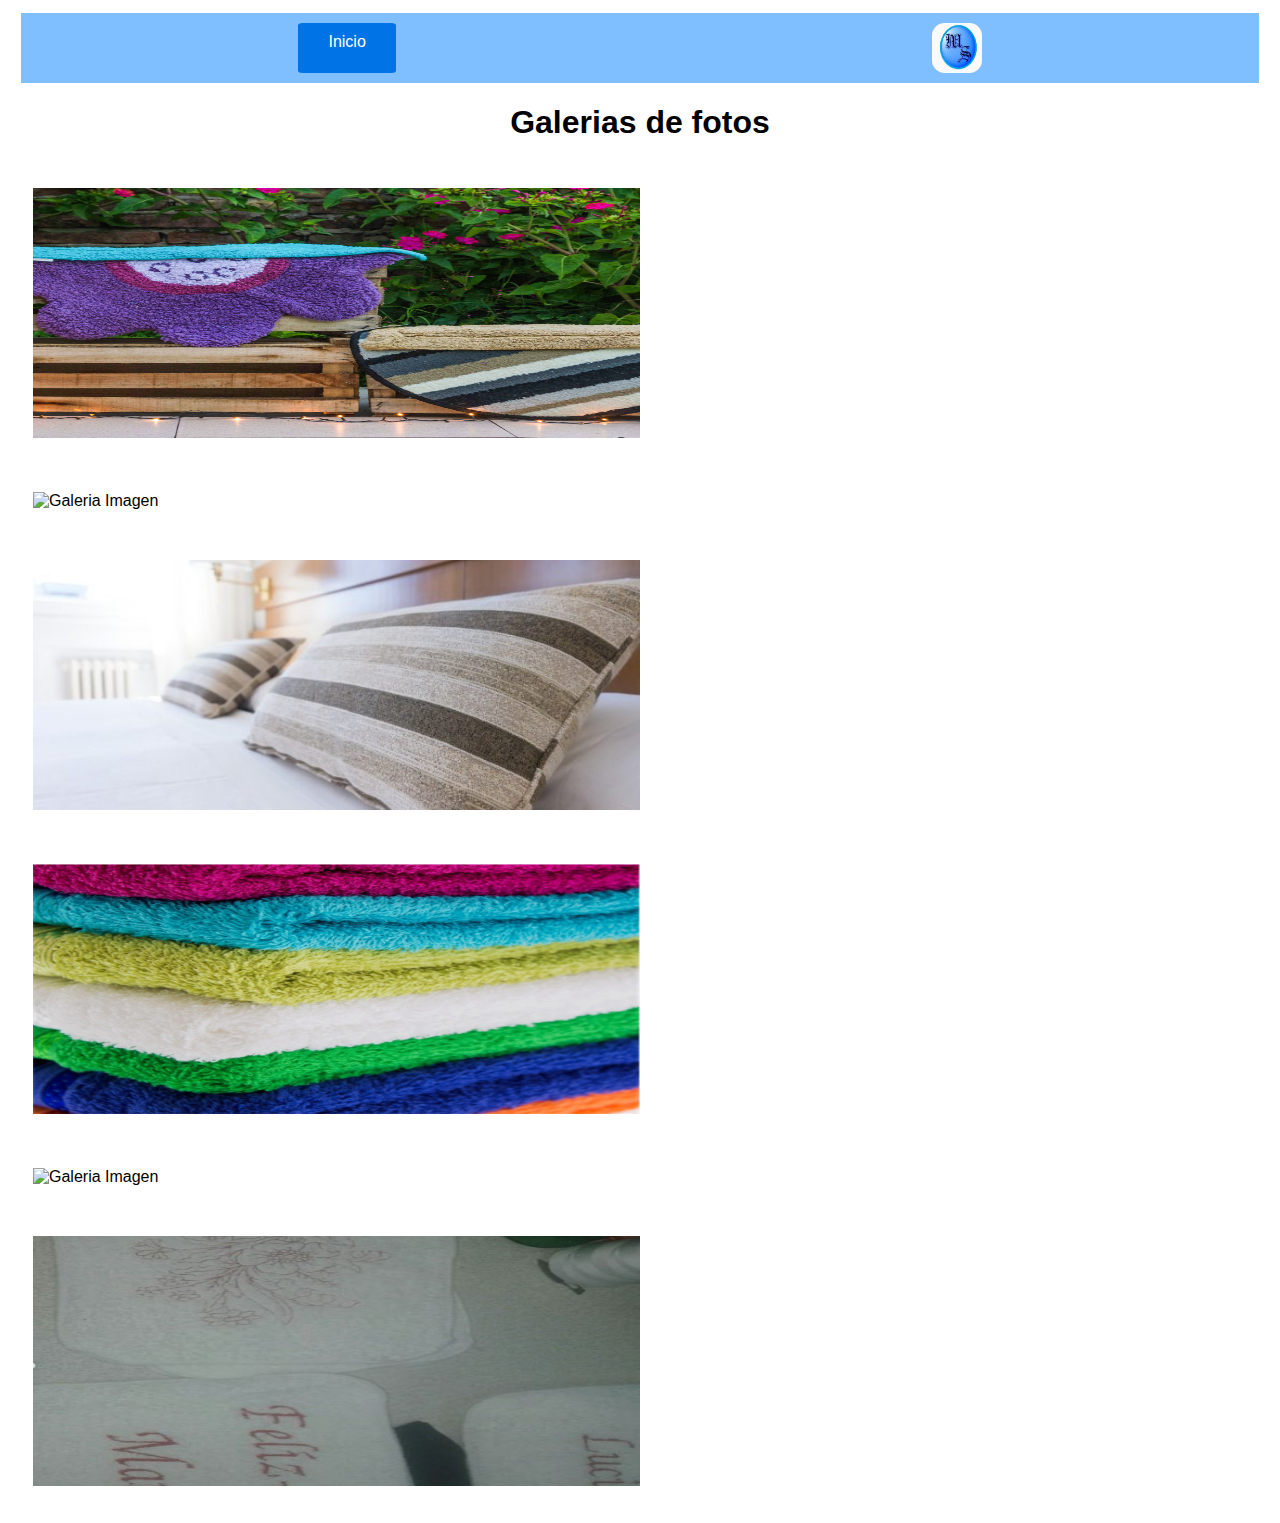
==== galeria_blanqueria.html @ 0871ec1f "Add files via upload" ====
<!doctype html>
<html lang="en">
    <link  rel= "shortcut icon " href="./galeria/img/marcelacreacion.jpg" type="image/x-icon">
  <head>
    <!-- Required meta tags -->
    <meta charset="utf-8">
    <meta name="viewport" content="width=device-width, initial-scale=1">

    <!-- Bootstrap CSS -->
    <link href="https://cdn.jsdelivr.net/npm/bootstrap@5.0.0-beta2/dist/css/bootstrap.min.css" rel="stylesheet" integrity="sha384-BmbxuPwQa2lc/FVzBcNJ7UAyJxM6wuqIj61tLrc4wSX0szH/Ev+nYRRuWlolflfl" crossorigin="anonymous">
    <link rel="stylesheet" href="./css/tabla-precio.css">
    <link rel="stylesheet" href="./css/navbar.css">
    <link rel="stylesheet" href="https://cdn.jsdelivr.net/npm/bootstrap@4.5.3/dist/css/bootstrap.min.css" integrity="sha384-TX8t27EcRE3e/ihU7zmQxVncDAy5uIKz4rEkgIXeMed4M0jlfIDPvg6uqKI2xXr2" crossorigin="anonymous">
    <title>Marcela Creaciones</title>
  </head>
  <body>

    <nav class="contenedor">
        <button class="nav-boton" onclick="accion()">Menú</button>
        <a href="index.html" class="nav-enlace desaparece">Inicio</a>
        <img class="imagen" align ="right" src="./galeria/img/marcelacreacion.jpg">
    </nav>
    <script>
        function accion(){
            var guardar = document.getElementsByClassName('nav-enlace');
            for(var i = 0;i < guardar.length; i++){
                guardar[i].classList.toggle('desaparece');
            }

        }
    </script>
      <section id="galeria" class="container">

        <div class="text-center pt-5">
            <h1>Galerias de fotos</h1>
        </div>
        <div class="row">
            <div class="col-lg-4">
                <img src="galeria/img/blanqueria_6.jpg" alt="Galeria Imagen">
            </div>
            <div class="col-lg-4 col-md-6 col-sm-12">
                <img src="galeria/img/blanqueria_2.jpg" alt="Galeria Imagen">
            </div>
            <div class="col-lg-4 col-md-6 col-sm-12">
                <img src="galeria/img/blanqueria_3.jpg" alt="Galeria Imagen">
            </div>
            <div class="col-lg-4 col-md-6 col-sm-12">
                <img src="galeria/img/blanqueria_4.jpg" alt="Galeria Imagen">
            </div>
            <div class="col-lg-4 col-md-6 col-sm-12">
                <img src="galeria/img/blanqueria_5.JPG" alt="Galeria Imagen">
            </div>
            <div class="col-lg-4 col-md-6 col-sm-12">
                <img src="galeria/img/blanqueria_1.JPG" alt="Galeria Imagen">
            </div>


        </div>
        

      </section>
        


    <!-- Optional JavaScript; choose one of the two! -->

    <!-- Option 1: Bootstrap Bundle with Popper -->
    <script src="https://cdn.jsdelivr.net/npm/bootstrap@5.0.0-beta2/dist/js/bootstrap.bundle.min.js" integrity="sha384-b5kHyXgcpbZJO/tY9Ul7kGkf1S0CWuKcCD38l8YkeH8z8QjE0GmW1gYU5S9FOnJ0" crossorigin="anonymous"></script>

    <!-- Option 2: Separate Popper and Bootstrap JS -->
    <!--
    <script src="https://cdn.jsdelivr.net/npm/@popperjs/core@2.6.0/dist/umd/popper.min.js" integrity="sha384-KsvD1yqQ1/1+IA7gi3P0tyJcT3vR+NdBTt13hSJ2lnve8agRGXTTyNaBYmCR/Nwi" crossorigin="anonymous"></script>
    <script src="https://cdn.jsdelivr.net/npm/bootstrap@5.0.0-beta2/dist/js/bootstrap.min.js" integrity="sha384-nsg8ua9HAw1y0W1btsyWgBklPnCUAFLuTMS2G72MMONqmOymq585AcH49TLBQObG" crossorigin="anonymous"></script>
    -->
  </body>
</html>
---- css/tabla-precio.css ----
body{
	font-family: 'Open Sans', sans-serif;

}
h2{
	font-weight: 400;
}
p{
	font-weight: 300
}



.flex{
	display: flex;
	flex-wrap: wrap;
}
.text-center{
	text-align: center;
}
.precio{
	font-size: 50px;
	color: #00dac7;

}
.btn-precio{
	background:blue;
	display: block;
	padding: 10px;
	color:#fff;
	text-decoration: none;
	border-radius: 5px;
	margin-bottom: 10px;
}
.btn-precio:hover{
	background:#578fc7;
	text-decoration: none;
}
.columna{
	background: rgb(228, 228, 228);
	color: #333;
	border:1px solid #333;
	margin: 0 auto;
	padding: 10px;
	border-radius: 7px;
	box-shadow: 10px 10px 5px #888;
	width: 23%;
	box-sizing: border-box;
}
@media(max-width: 1070px){
	.columna{
		width: 45%;
		margin-bottom: 20px;
	}
}
@media(max-width: 600px){
	.columna{
		width: 100%;
		margin-bottom: 20px;
	}
}
.contenedor{
	margin: 1% 0.1%;
}

.img-fluid{
	border-radius: 0%;
	width: 1024px;
	height: 768px
}

#galeria .col-lg-4{
	margin: 0 !important;
	padding: 25px;
}
#galeria img{
	width: 50%;
	height: 250px;
}
#galeria img:hover{
	border: 5px solid #4f92f7;
}
---- css/navbar.css ----
.nav-enlace{
    display: inline-block;
    background: #0073e6;
    color: #fff;
    padding: 10px 30px;
    text-decoration: none;
    border-radius: 5%;
    
    
}
.nav-enlace:hover{
    background: #3399ff;
    text-decoration: none;
}
nav{
    background: #80bfff;
    padding: 10px;
    display: flex;
    justify-content: space-around;
}
.nav-boton{
    background: #004080;
    color: #fff;
    padding: 10px 0;
    border: 2px solid #e6f2ff;
    display: none;

}
.nav-boton:hover{
    background: #66b3ff;
}

@media (max-width: 500px) {
    nav{
        background: #cce6ff;
        flex-direction: column;
    }
    .nav-enlace{
        margin: 10px 0;
    }
    .nav-boton{
        display: inline-block;
    }
    .desaparece{
        display: none;
    }
    
  }
  .contenedor{
      margin: 1% 1%;
  }
  .imagen{
      width: 50px; height: 50px;
      border-radius: 25%;
  }
  .modificar{
      border-radius: 45% 15%;
  }
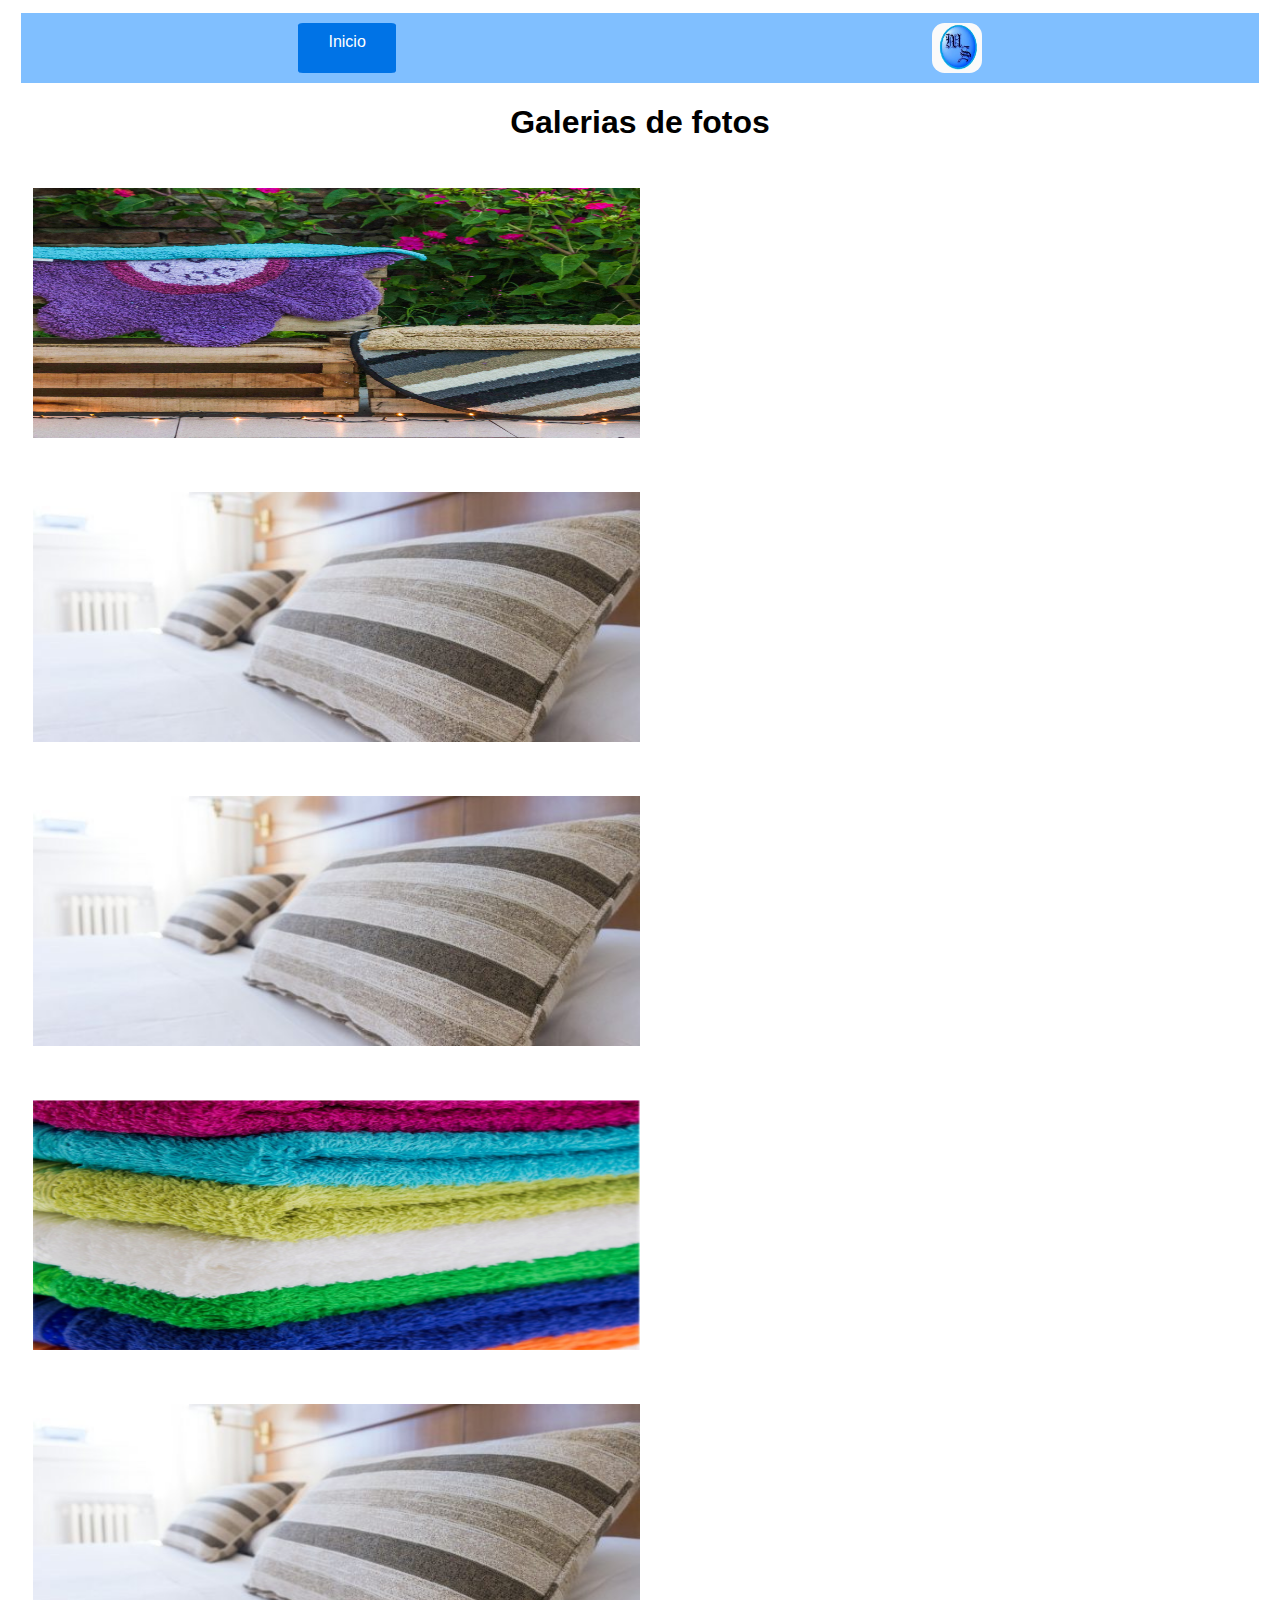
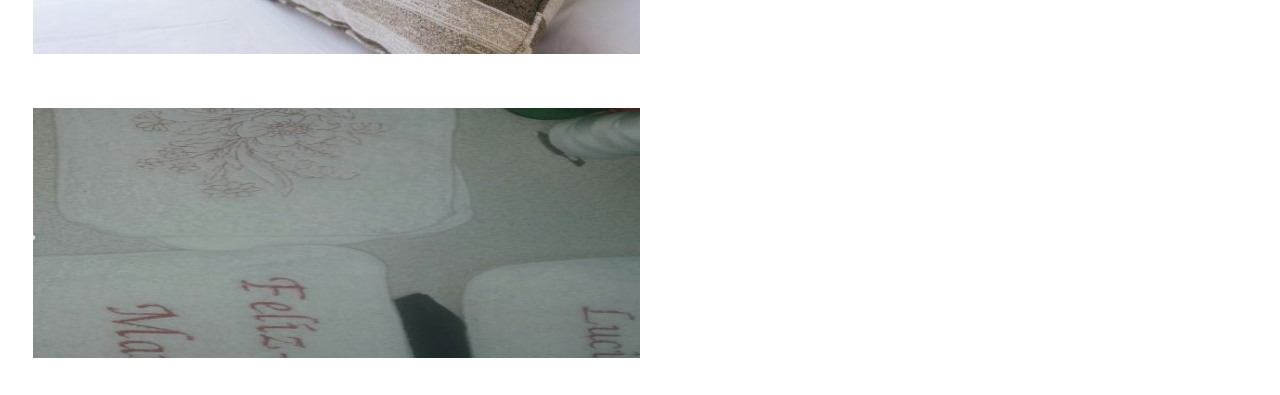
==== commit 46772cbe: "Update galeria_blanqueria.html" ====
--- a/galeria_blanqueria.html
+++ b/galeria_blanqueria.html
@@ -39,7 +39,7 @@
                 <img src="galeria/img/blanqueria_6.jpg" alt="Galeria Imagen">
             </div>
             <div class="col-lg-4 col-md-6 col-sm-12">
-                <img src="galeria/img/blanqueria_2.jpg" alt="Galeria Imagen">
+                <img src="galeria/img/blanqueria_3.jpg" alt="Galeria Imagen">
             </div>
             <div class="col-lg-4 col-md-6 col-sm-12">
                 <img src="galeria/img/blanqueria_3.jpg" alt="Galeria Imagen">
@@ -48,7 +48,7 @@
                 <img src="galeria/img/blanqueria_4.jpg" alt="Galeria Imagen">
             </div>
             <div class="col-lg-4 col-md-6 col-sm-12">
-                <img src="galeria/img/blanqueria_5.JPG" alt="Galeria Imagen">
+                <img src="galeria/img/blanqueria_3.jpg" alt="Galeria Imagen">
             </div>
             <div class="col-lg-4 col-md-6 col-sm-12">
                 <img src="galeria/img/blanqueria_1.JPG" alt="Galeria Imagen">
@@ -73,4 +73,4 @@
     <script src="https://cdn.jsdelivr.net/npm/bootstrap@5.0.0-beta2/dist/js/bootstrap.min.js" integrity="sha384-nsg8ua9HAw1y0W1btsyWgBklPnCUAFLuTMS2G72MMONqmOymq585AcH49TLBQObG" crossorigin="anonymous"></script>
     -->
   </body>
-</html>+</html>
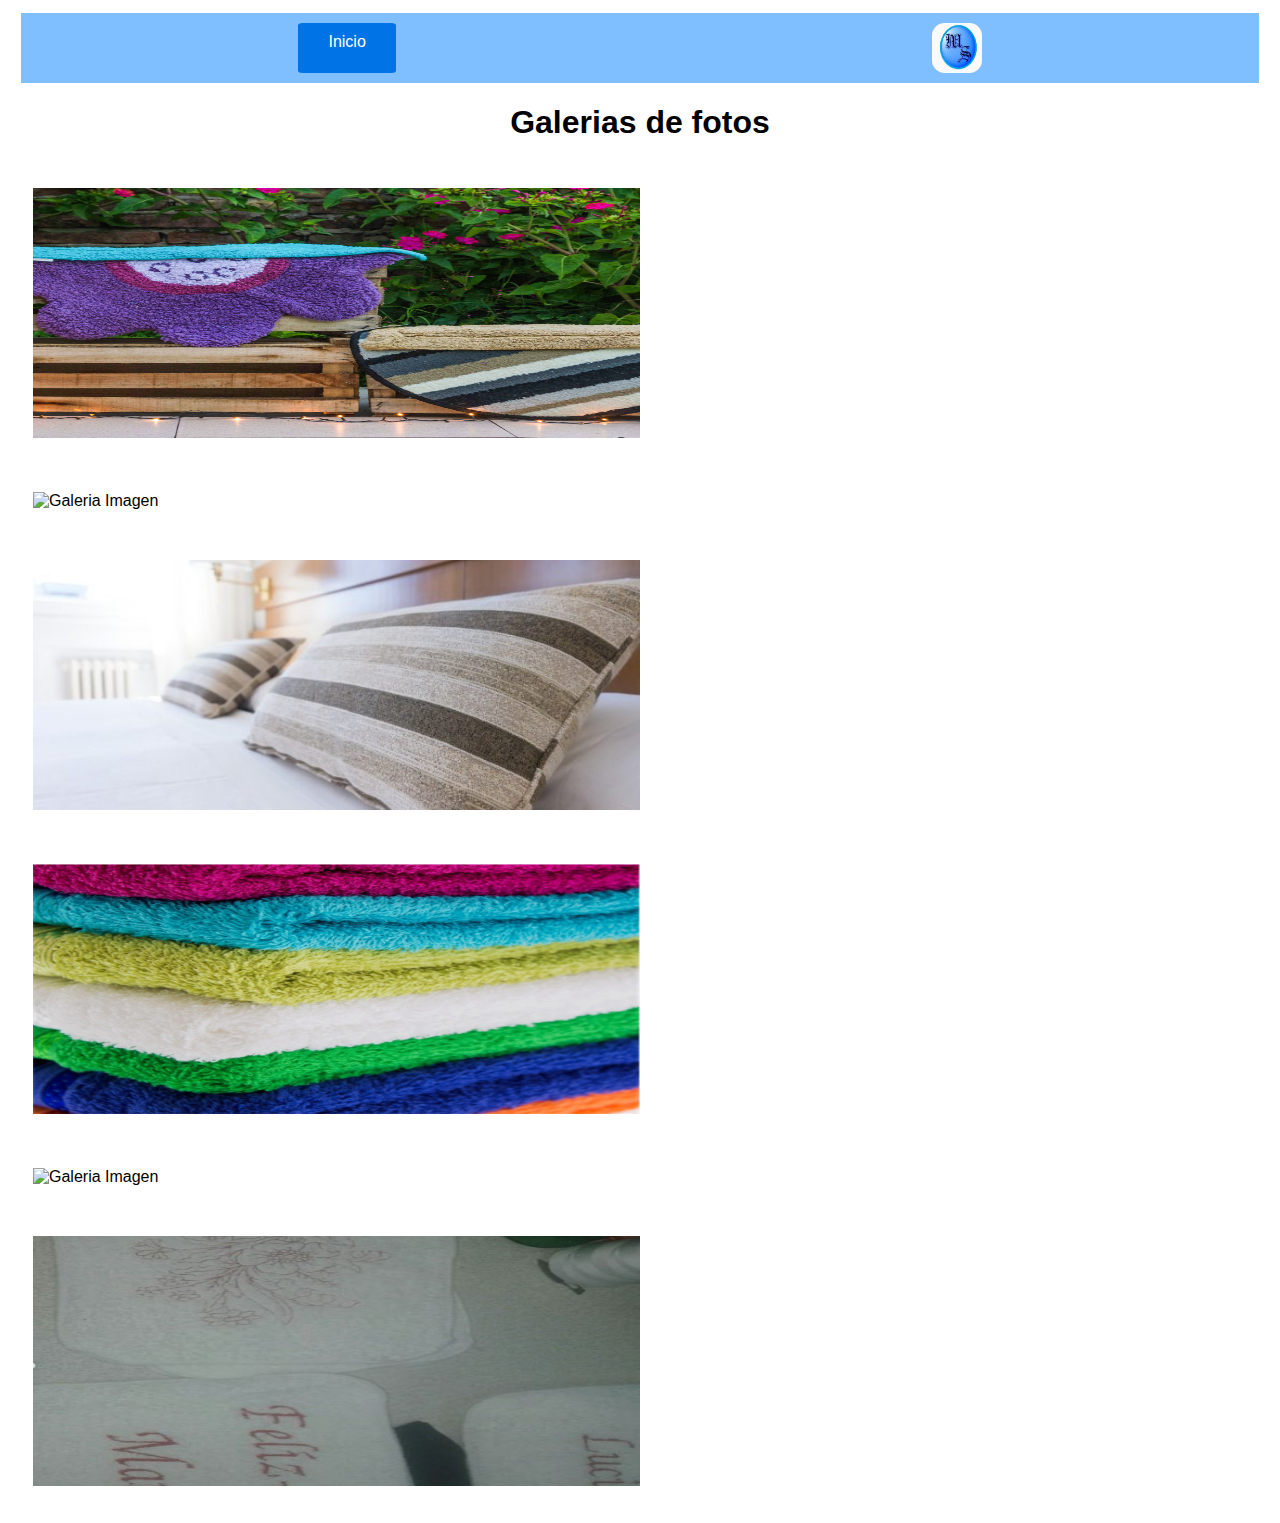
==== commit 9221147d: "Update galeria_blanqueria.html" ====
--- a/galeria_blanqueria.html
+++ b/galeria_blanqueria.html
@@ -39,7 +39,7 @@
                 <img src="galeria/img/blanqueria_6.jpg" alt="Galeria Imagen">
             </div>
             <div class="col-lg-4 col-md-6 col-sm-12">
-                <img src="galeria/img/blanqueria_3.jpg" alt="Galeria Imagen">
+                <img src="galeria/img/blanqueria_2.jpg" alt="Galeria Imagen">
             </div>
             <div class="col-lg-4 col-md-6 col-sm-12">
                 <img src="galeria/img/blanqueria_3.jpg" alt="Galeria Imagen">
@@ -48,7 +48,7 @@
                 <img src="galeria/img/blanqueria_4.jpg" alt="Galeria Imagen">
             </div>
             <div class="col-lg-4 col-md-6 col-sm-12">
-                <img src="galeria/img/blanqueria_3.jpg" alt="Galeria Imagen">
+                <img src="galeria/img/blanqueria_5.JPG" alt="Galeria Imagen">
             </div>
             <div class="col-lg-4 col-md-6 col-sm-12">
                 <img src="galeria/img/blanqueria_1.JPG" alt="Galeria Imagen">
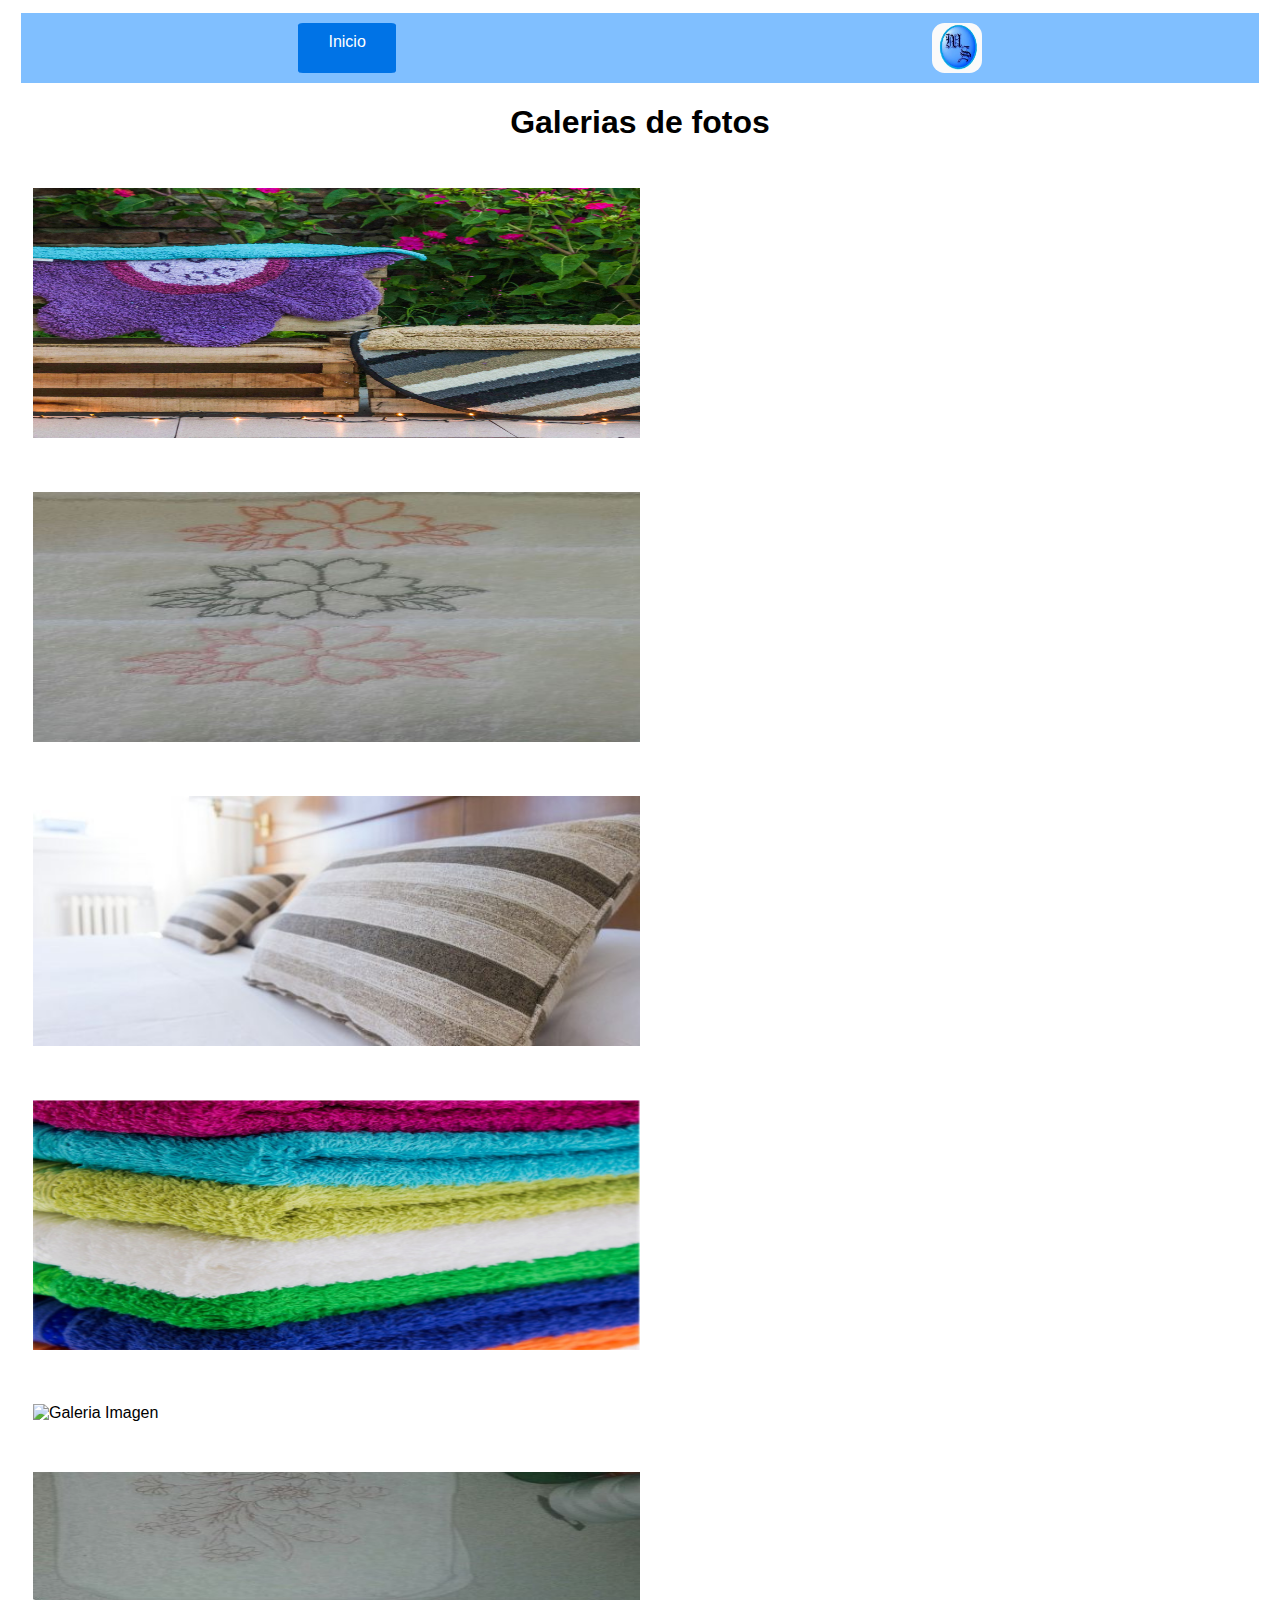
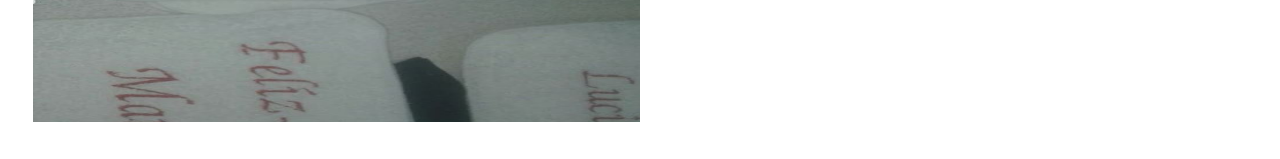
==== commit fc1d100e: "Update galeria_blanqueria.html" ====
--- a/galeria_blanqueria.html
+++ b/galeria_blanqueria.html
@@ -39,7 +39,7 @@
                 <img src="galeria/img/blanqueria_6.jpg" alt="Galeria Imagen">
             </div>
             <div class="col-lg-4 col-md-6 col-sm-12">
-                <img src="galeria/img/blanqueria_2.jpg" alt="Galeria Imagen">
+                <img src="galeria/img/blanqueria_2.JPG" alt="Galeria Imagen">
             </div>
             <div class="col-lg-4 col-md-6 col-sm-12">
                 <img src="galeria/img/blanqueria_3.jpg" alt="Galeria Imagen">
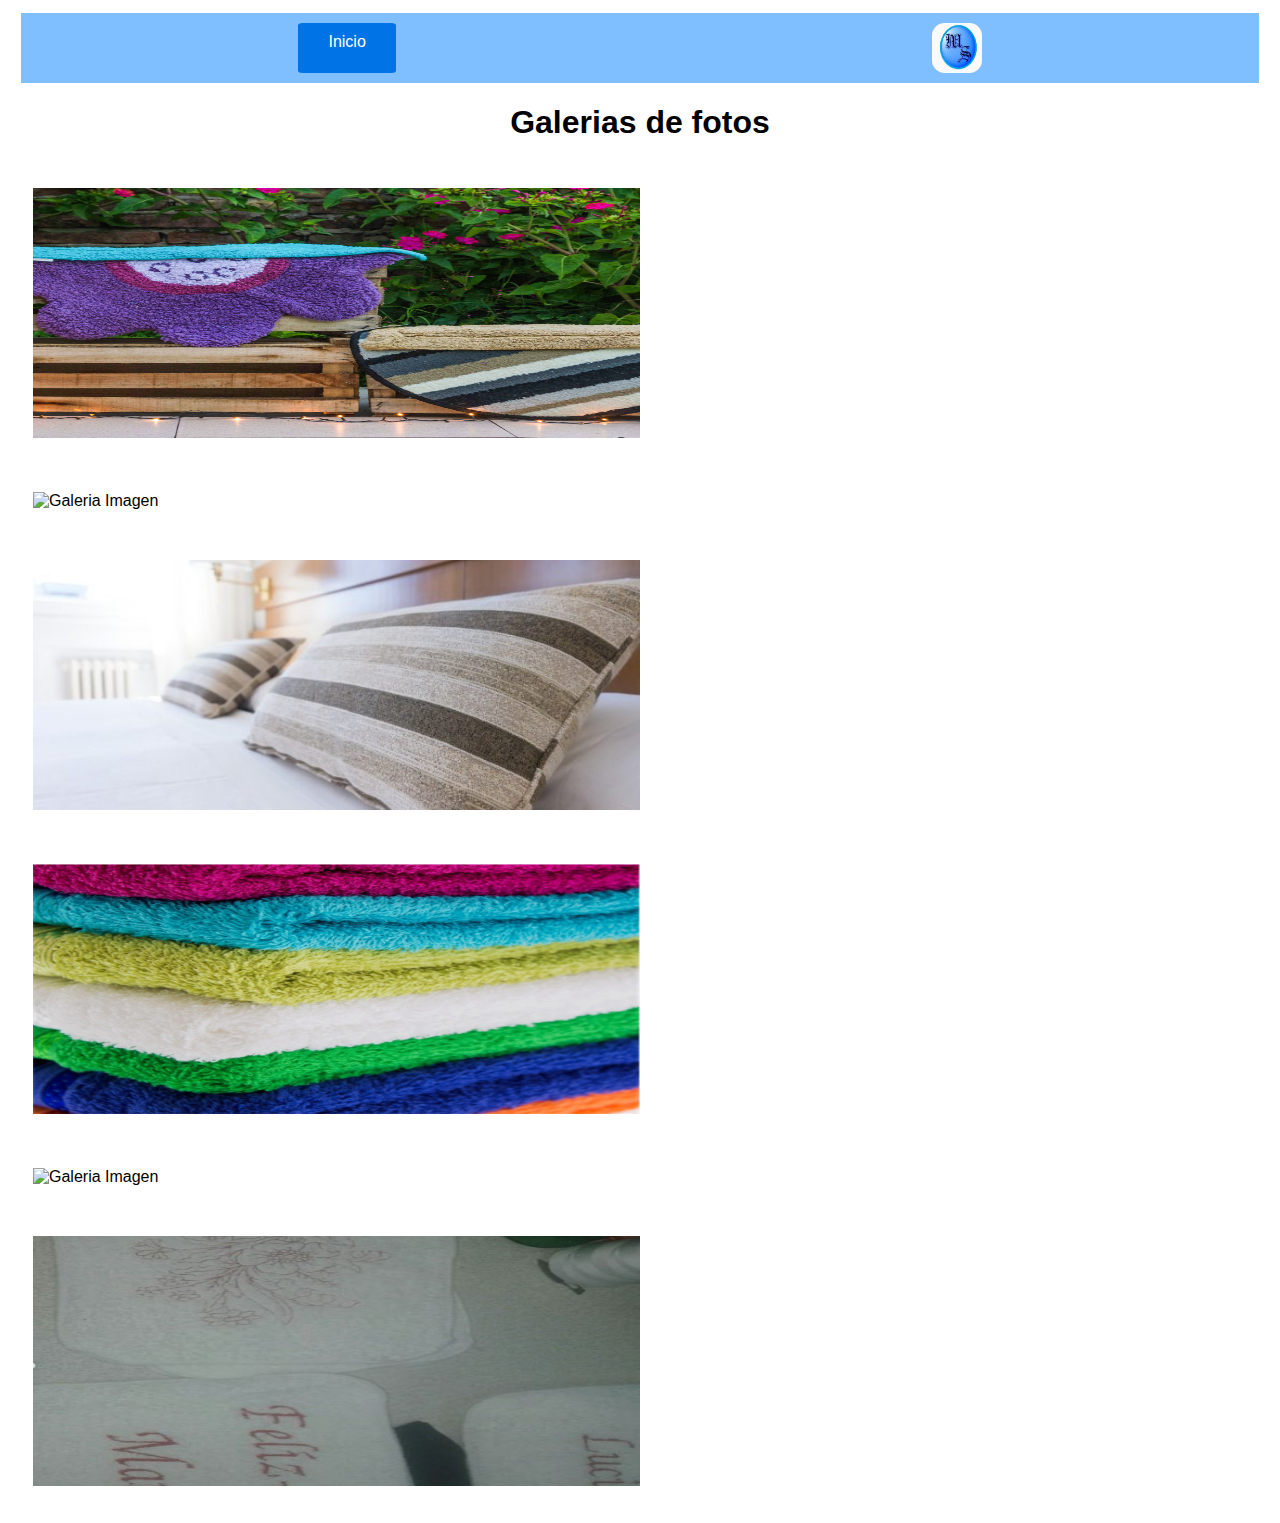
==== commit 0d644a2a: "Update galeria_blanqueria.html" ====
--- a/galeria_blanqueria.html
+++ b/galeria_blanqueria.html
@@ -39,7 +39,7 @@
                 <img src="galeria/img/blanqueria_6.jpg" alt="Galeria Imagen">
             </div>
             <div class="col-lg-4 col-md-6 col-sm-12">
-                <img src="galeria/img/blanqueria_2.JPG" alt="Galeria Imagen">
+                <img src="https://drive.google.com/uc?export=view&id=1DNP1nj7HtSNV7WpCay3GszvZHJIVOijQ" alt="Galeria Imagen">
             </div>
             <div class="col-lg-4 col-md-6 col-sm-12">
                 <img src="galeria/img/blanqueria_3.jpg" alt="Galeria Imagen">
@@ -48,7 +48,7 @@
                 <img src="galeria/img/blanqueria_4.jpg" alt="Galeria Imagen">
             </div>
             <div class="col-lg-4 col-md-6 col-sm-12">
-                <img src="galeria/img/blanqueria_5.JPG" alt="Galeria Imagen">
+                <img src="https://drive.google.com/uc?export=view&id=1mQahcej5gsH_40BNrqB9PZAVUDhQbWWG" alt="Galeria Imagen">
             </div>
             <div class="col-lg-4 col-md-6 col-sm-12">
                 <img src="galeria/img/blanqueria_1.JPG" alt="Galeria Imagen">
